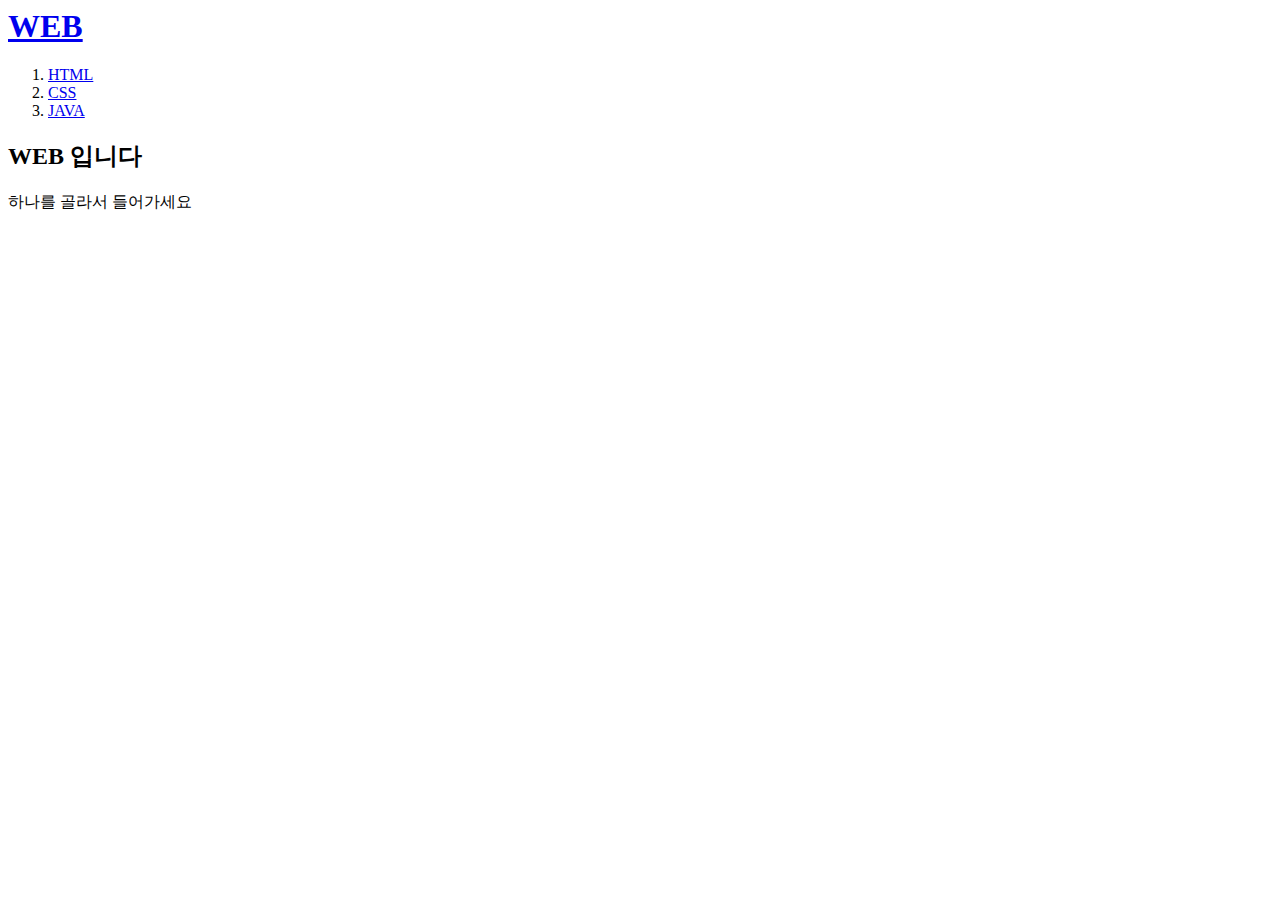
==== index.html @ fd670143 "first version" ====
<! doc type html>
<html>

<head>
  <title>WEB1 -Welcome</title>
  <meta charset="utf-8">
</head>

<h1><a href="index.html">WEB</a></h1>

<body>
  <ol>
    <li><a href="1.html"> HTML</a></li>
    <li><a href="2.html"> CSS</a></li>
    <li><a href="3.html"> JAVA</a></li>
  </ol>

  <h2>WEB 입니다</h2>
<p>
  하나를 골라서 들어가세요
</p>
</body>
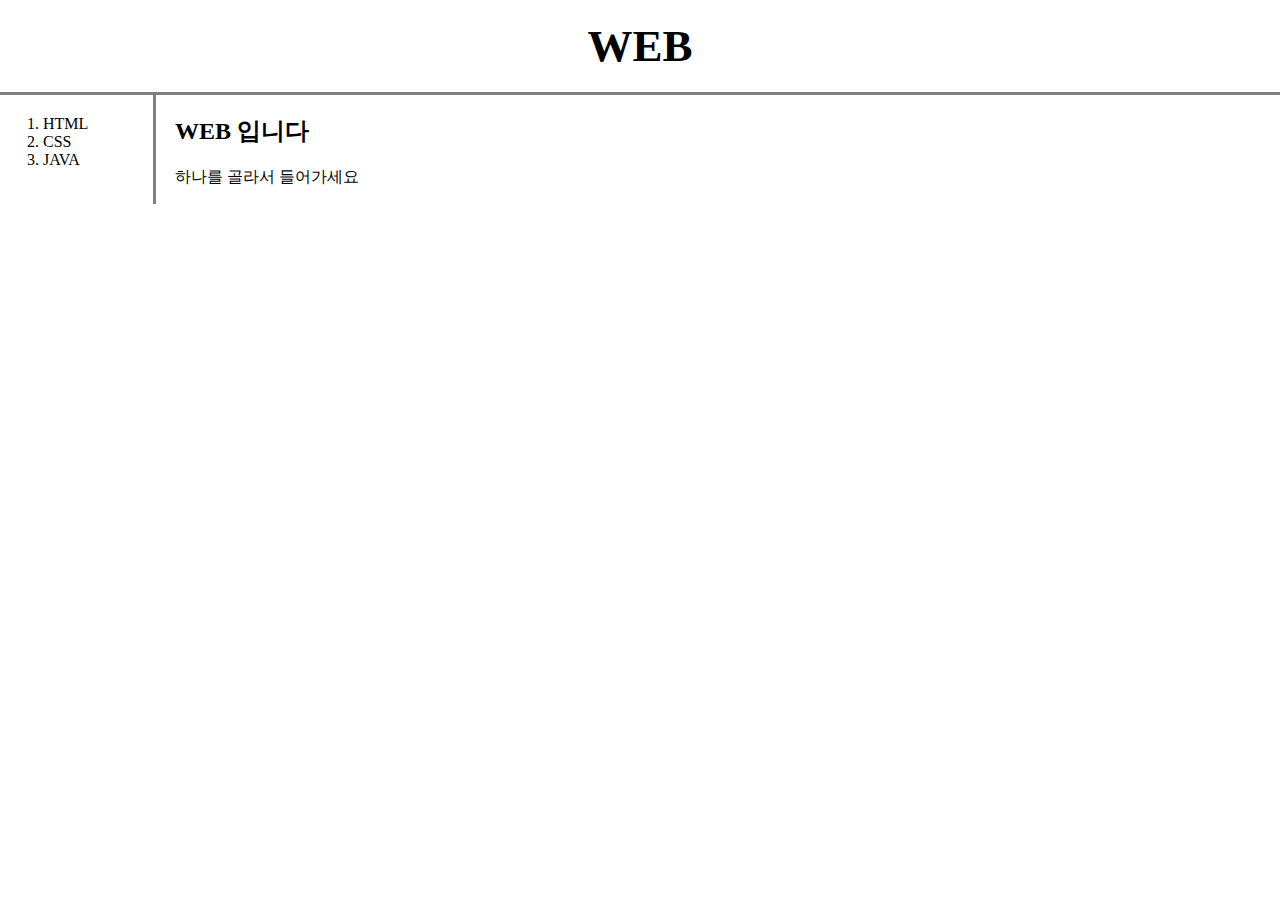
==== commit 95123ba2: "Add files via upload" ====
--- a/index.html
+++ b/index.html
@@ -1,22 +1,24 @@
 <! doc type html>
 <html>
-
 <head>
   <title>WEB1 -Welcome</title>
   <meta charset="utf-8">
+  <link rel="stylesheet" href="style.css">
 </head>
 
-<h1><a href="index.html">WEB</a></h1>
-
 <body>
+  <h1><a href="index.html">WEB</font></a></h1>
+  <div id="grid">
   <ol>
     <li><a href="1.html"> HTML</a></li>
     <li><a href="2.html"> CSS</a></li>
     <li><a href="3.html"> JAVA</a></li>
   </ol>
-
+<div id="article">
   <h2>WEB 입니다</h2>
 <p>
   하나를 골라서 들어가세요
 </p>
+</div>
+</div>
 </body>
--- a/style.css
+++ b/style.css
@@ -0,0 +1,41 @@
+body{
+  margin: 0;
+}
+  a {
+    color: black;
+    text-decoration: none;
+  }
+  h1{
+    font-size: 45px;
+    text-align: center;
+    border-bottom:3px solid gray;
+    margin:0;
+    padding:20px;
+  }
+  ol{
+    border-right:3px solid gray;
+    width: 90px;
+    margin: 0;
+    padding:20px;
+  }
+  #grid ol{
+    padding-left:43px;
+  }
+  #grid{
+    display: grid;
+    grid-template-columns: 150px 1fr;
+  }
+  #grid #article{
+    padding-left: 25px
+  }
+  @media(max-width:800px){
+    #grid{
+      display: block;
+    }
+    ol{
+      border-right:none;
+    }
+    h1{
+      border-bottom: none;
+    }
+  }
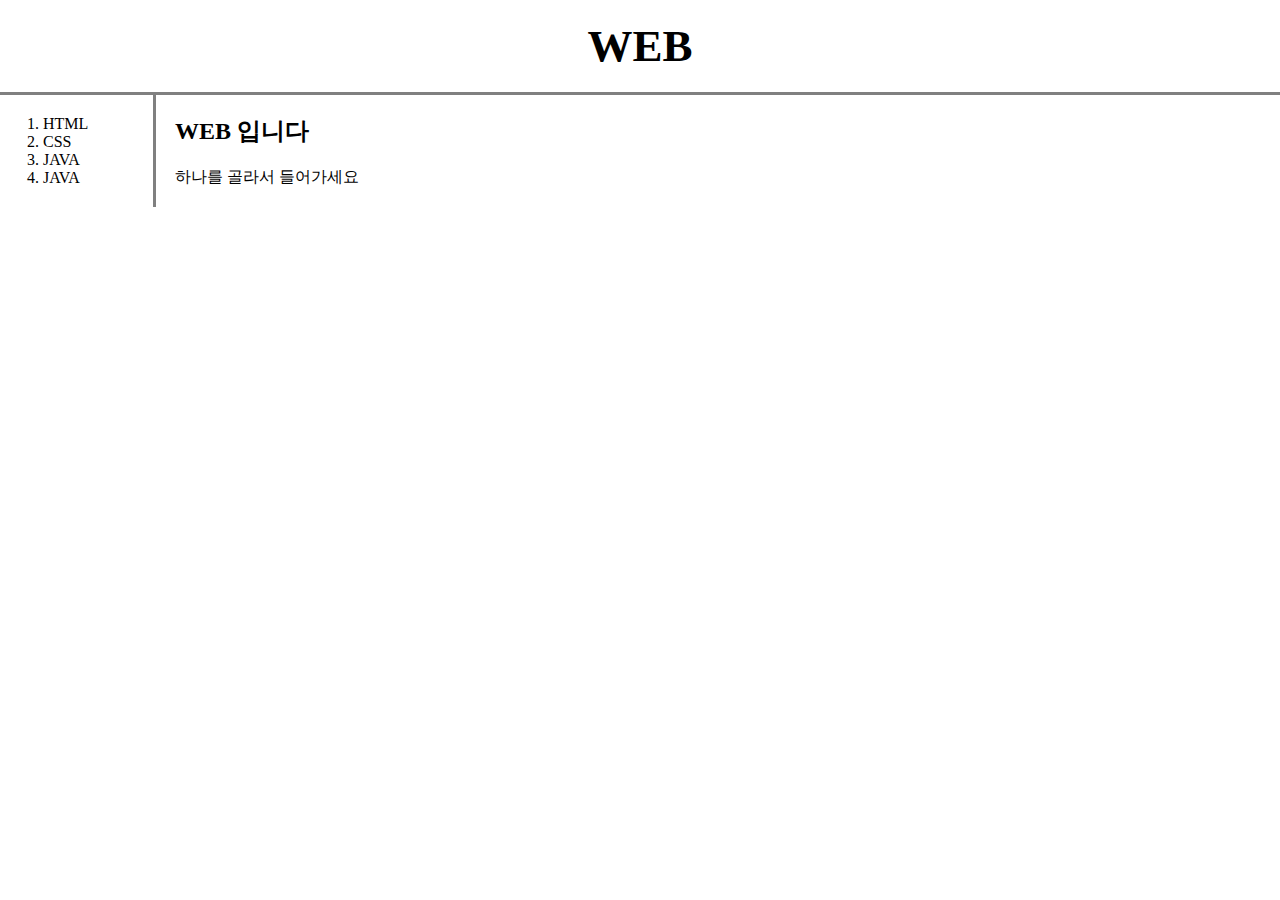
==== commit 2626438b: "Add files via upload" ====
--- a/index.html
+++ b/index.html
@@ -13,6 +13,7 @@
     <li><a href="1.html"> HTML</a></li>
     <li><a href="2.html"> CSS</a></li>
     <li><a href="3.html"> JAVA</a></li>
+    <li><a href="4.html"> JAVA</a></li>
   </ol>
 <div id="article">
   <h2>WEB 입니다</h2>
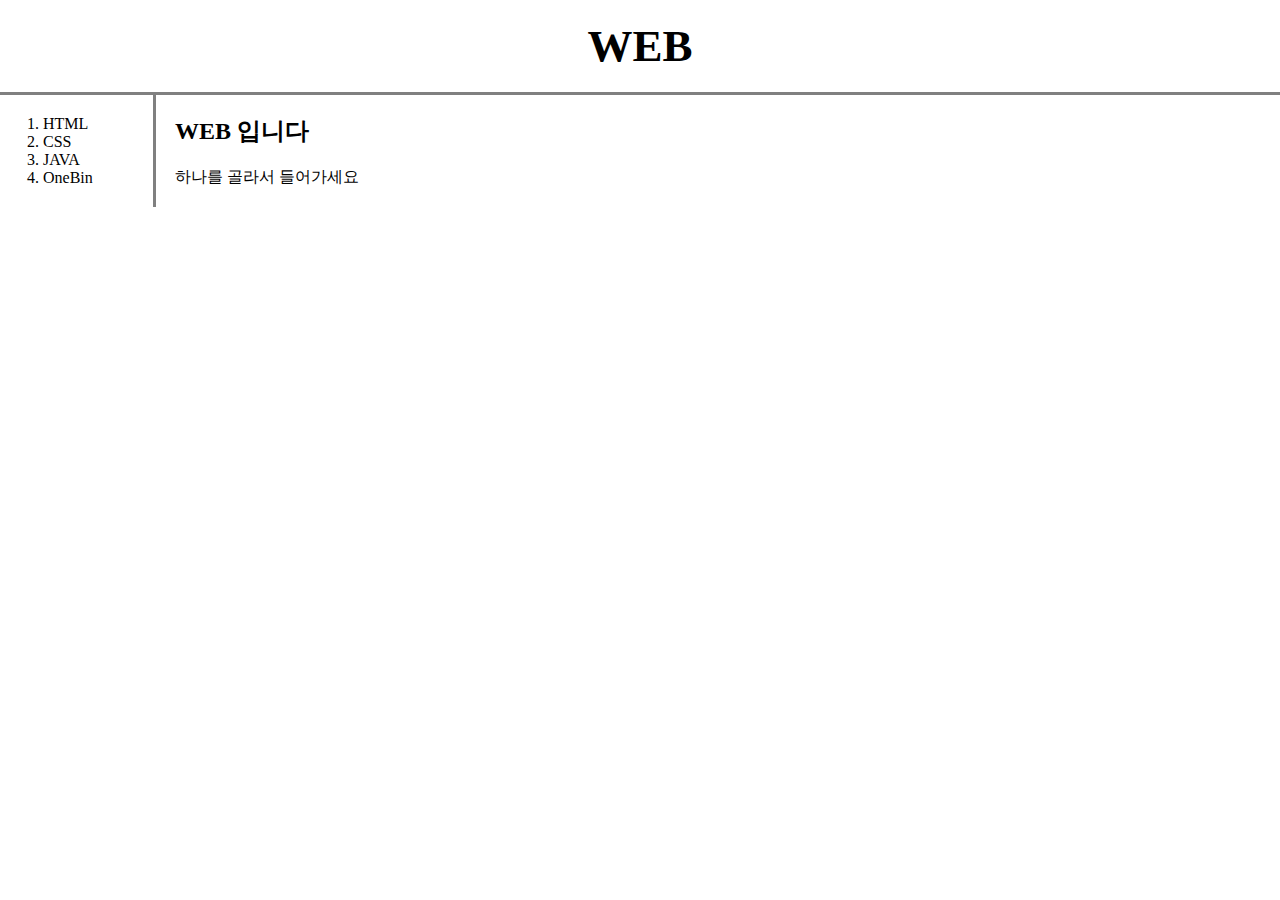
==== commit 67f9ac5a: "Add files via upload" ====
--- a/index.html
+++ b/index.html
@@ -13,7 +13,7 @@
     <li><a href="1.html"> HTML</a></li>
     <li><a href="2.html"> CSS</a></li>
     <li><a href="3.html"> JAVA</a></li>
-    <li><a href="4.html"> JAVA</a></li>
+    <li><a href="4.html"> OneBin</a></li>
   </ol>
 <div id="article">
   <h2>WEB 입니다</h2>
